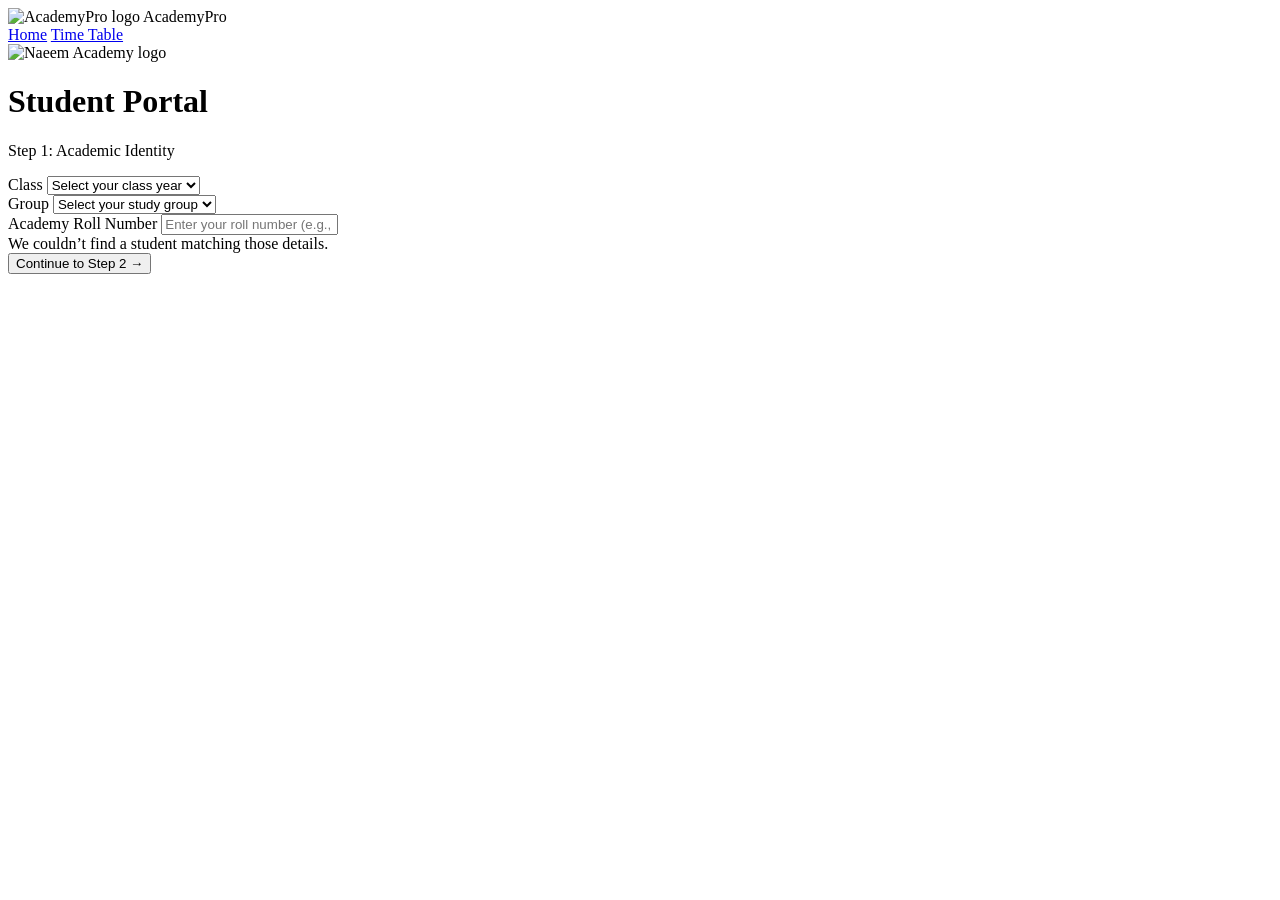
==== index.html @ 9ad62243 "Add files via upload" ====
<!DOCTYPE html>
<html lang="en">
<head>
<meta charset="UTF-8" />
<meta name="viewport" content="width=device-width, initial-scale=1.0" />
<title>AcademyPro &mdash; Student Portal Login</title>
<link rel="stylesheet" href="css/style.css" />
</head>
<body class="auth-page">

  <div class="auth-topbar">
    <div class="brand">
      <img src="assets/logo.svg" alt="AcademyPro logo" />
      AcademyPro
    </div>
    <nav>
      <a href="#">Home</a>
      <a href="#">Time Table</a>
    </nav>
  </div>

  <div class="auth-hero">

    <!-- STEP 1: Academic Identity -->
    <form class="auth-card" id="step1" novalidate>
      <img class="auth-logo" src="assets/logo.svg" alt="Naeem Academy logo" />
      <h1>Student Portal</h1>
      <p class="step-label">Step 1: Academic Identity</p>

      <div class="field">
        <label for="classSelect">Class</label>
        <select class="control" id="classSelect" required>
          <option value="" disabled selected>Select your class year</option>
        </select>
      </div>

      <div class="field">
        <label for="groupSelect">Group</label>
        <select class="control" id="groupSelect" required>
          <option value="" disabled selected>Select your study group</option>
        </select>
      </div>

      <div class="field">
        <label for="rollInput">Academy Roll Number</label>
        <input class="control" id="rollInput" type="text" inputmode="numeric" placeholder="Enter your roll number (e.g., 12)" required />
        <div class="field-error" id="step1Error">We couldn&rsquo;t find a student matching those details.</div>
      </div>

      <button class="btn-primary" type="submit">Continue to Step 2 &rarr;</button>
    </form>

    <!-- STEP 2: Password -->
    <form class="auth-card" id="step2" novalidate style="display:none;">
      <span class="step-pill">Step 2 of 2</span>
      <img class="auth-logo" src="assets/logo.svg" alt="Naeem Academy logo" />
      <h1>Welcome Back</h1>
      <p class="subtitle">Please enter your password to continue.</p>

      <div class="field">
        <label>Student ID</label>
        <div class="input-icon-wrap">
          <span class="icon">&#128193;</span>
          <input class="control" id="studentIdDisplay" type="text" disabled />
        </div>
      </div>

      <div class="field">
        <div class="field-row-top">
          <label for="passwordInput">Password</label>
          <a href="#" id="forgotLink">Forgot Password?</a>
        </div>
        <div class="input-icon-wrap">
          <span class="icon">&#128274;</span>
          <input class="control" id="passwordInput" type="password" placeholder="Enter your password" required />
          <button class="toggle-visibility" type="button" id="toggleVisibility" aria-label="Show password">&#128065;</button>
        </div>
        <div class="field-error" id="step2Error">That password doesn&rsquo;t match this Student ID.</div>
      </div>

      <button class="btn-primary" type="submit">Log In &rarr;</button>
      <a class="auth-back" href="#" id="backToStep1">Go back to Step 1</a>
    </form>

  </div>

  <script src="js/common.js"></script>
  <script src="js/auth.js"></script>
</body>
</html>
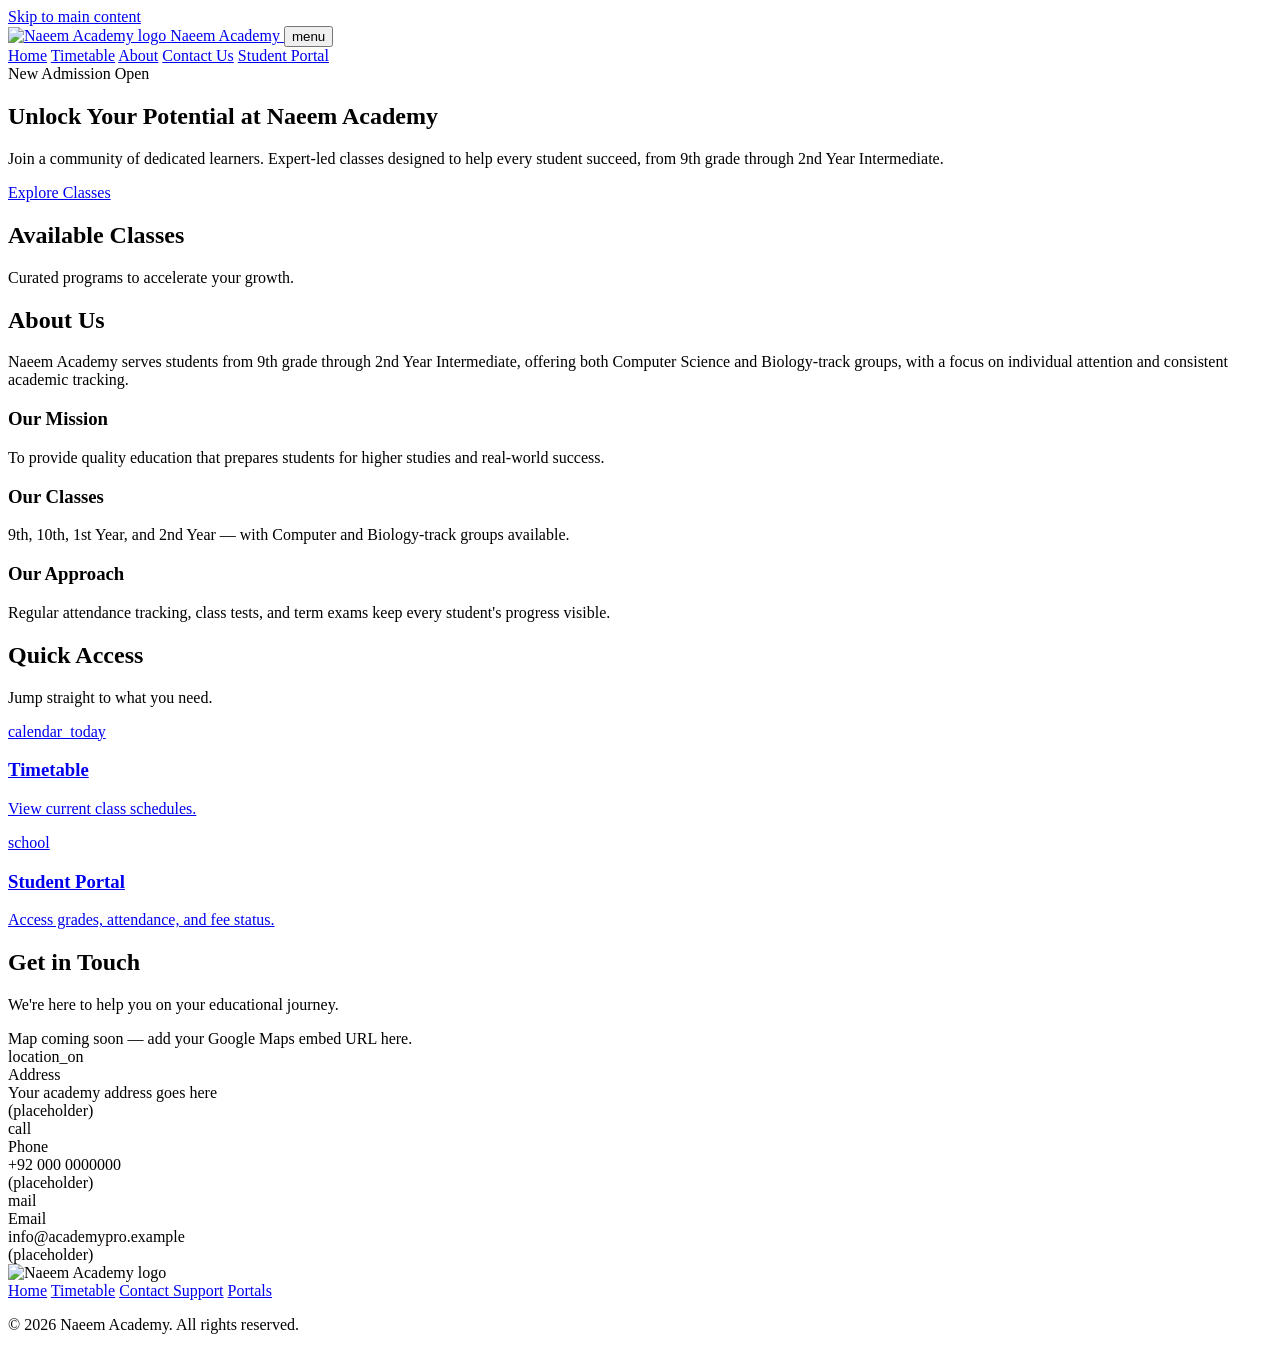
==== commit 4891c159: "Add files via upload" ====
--- a/index.html
+++ b/index.html
@@ -3,88 +3,150 @@
 <head>
 <meta charset="UTF-8" />
 <meta name="viewport" content="width=device-width, initial-scale=1.0" />
-<title>AcademyPro &mdash; Student Portal Login</title>
-<link rel="stylesheet" href="css/style.css" />
+<title>Naeem Academy - Home</title>
+<link rel="stylesheet" href="fonts/fonts.css" />
+<link rel="stylesheet" href="css/site.css" />
+<link rel="stylesheet" href="css/landing.css" />
+<link rel="icon" type="image/png" href="assets/favicon.png" />
 </head>
-<body class="auth-page">
+<body class="public-body">
 
-  <div class="auth-topbar">
-    <div class="brand">
-      <img src="assets/logo.svg" alt="AcademyPro logo" />
-      AcademyPro
+<a href="#main-content" class="sr-only-focusable">Skip to main content</a>
+
+<header class="site-nav">
+  <a href="#home" class="site-brand">
+    <img src="assets/logo.jpg" alt="Naeem Academy logo" />
+    <span>Naeem Academy</span>
+  </a>
+  <button type="button" class="public-nav-toggle" id="public-nav-toggle" aria-label="Open menu" aria-expanded="false">
+    <span class="material-symbols-outlined">menu</span>
+  </button>
+  <nav class="site-nav-links" id="public-nav-links">
+    <a href="#home">Home</a>
+    <a href="timetable.html">Timetable</a>
+    <a href="#about">About</a>
+    <a href="#contact">Contact Us</a>
+    <a href="student-login.html">Student Portal</a>
+  </nav>
+</header>
+
+<main id="main-content">
+
+  <section id="home" class="hero" style="background-image: url('assets/background.png');">
+    <div class="hero-overlay"></div>
+    <div class="hero-content">
+      <span class="hero-badge">New Admission Open</span>
+      <h1>Unlock Your Potential at Naeem Academy</h1>
+      <p class="hero-tagline">Join a community of dedicated learners. Expert-led classes designed to help every student succeed, from 9th grade through 2nd Year Intermediate.</p>
+      <a href="#classes" class="hero-cta">Explore Classes</a>
     </div>
-    <nav>
-      <a href="#">Home</a>
-      <a href="#">Time Table</a>
+  </section>
+
+  <section id="classes" class="public-section">
+    <div class="public-section-inner">
+      <h2 class="section-heading-left">Available Classes</h2>
+      <p class="section-lede-left">Curated programs to accelerate your growth.</p>
+
+      <div class="class-grid" id="classGrid"></div>
+    </div>
+  </section>
+
+  <section id="about" class="public-section public-section-alt">
+    <div class="public-section-inner">
+      <h2>About Us</h2>
+      <p class="public-lede">
+        Naeem Academy serves students from 9th grade through 2nd Year Intermediate, offering
+        both Computer Science and Biology-track groups, with a focus on individual attention
+        and consistent academic tracking.
+      </p>
+      <div class="about-grid">
+        <div class="about-card">
+          <h3>Our Mission</h3>
+          <p>To provide quality education that prepares students for higher studies and real-world success.</p>
+        </div>
+        <div class="about-card">
+          <h3>Our Classes</h3>
+          <p>9th, 10th, 1st Year, and 2nd Year — with Computer and Biology-track groups available.</p>
+        </div>
+        <div class="about-card">
+          <h3>Our Approach</h3>
+          <p>Regular attendance tracking, class tests, and term exams keep every student's progress visible.</p>
+        </div>
+      </div>
+    </div>
+  </section>
+
+  <section id="portals" class="public-section">
+    <div class="public-section-inner">
+      <h2>Quick Access</h2>
+      <p class="public-lede">Jump straight to what you need.</p>
+      <div class="quick-grid">
+        <a href="timetable.html" class="quick-card quick-card-highlight">
+          <div class="quick-card-icon"><span class="material-symbols-outlined">calendar_today</span></div>
+          <h3>Timetable</h3>
+          <p>View current class schedules.</p>
+        </a>
+        <a href="student-login.html" class="quick-card">
+          <div class="quick-card-icon"><span class="material-symbols-outlined">school</span></div>
+          <h3>Student Portal</h3>
+          <p>Access grades, attendance, and fee status.</p>
+        </a>
+      </div>
+    </div>
+  </section>
+
+  <section id="contact" class="public-section public-section-alt">
+    <div class="public-section-inner">
+      <h2>Get in Touch</h2>
+      <p class="public-lede">We're here to help you on your educational journey.</p>
+      <div class="contact-grid">
+        <div class="contact-map">
+          Map coming soon &mdash; add your Google Maps embed URL here.
+        </div>
+        <div class="contact-details-card">
+          <div class="contact-row">
+            <span class="contact-icon"><span class="material-symbols-outlined">location_on</span></span>
+            <div>
+              <div class="contact-label">Address</div>
+              <div>Your academy address goes here<br><span class="placeholder-note">(placeholder)</span></div>
+            </div>
+          </div>
+          <div class="contact-row">
+            <span class="contact-icon"><span class="material-symbols-outlined">call</span></span>
+            <div>
+              <div class="contact-label">Phone</div>
+              <div>+92 000 0000000<br><span class="placeholder-note">(placeholder)</span></div>
+            </div>
+          </div>
+          <div class="contact-row">
+            <span class="contact-icon"><span class="material-symbols-outlined">mail</span></span>
+            <div>
+              <div class="contact-label">Email</div>
+              <div>info@academypro.example<br><span class="placeholder-note">(placeholder)</span></div>
+            </div>
+          </div>
+        </div>
+      </div>
+    </div>
+  </section>
+
+</main>
+
+<footer class="site-footer">
+  <div class="site-footer-inner">
+    <div class="site-footer-brand">
+      <img src="assets/logo.jpg" alt="Naeem Academy logo" />
+    </div>
+    <nav class="site-footer-links">
+      <a href="#home">Home</a>
+      <a href="timetable.html">Timetable</a>
+      <a href="#contact">Contact Support</a>
+      <a href="#portals">Portals</a>
     </nav>
   </div>
+  <p class="site-footer-copyright">&copy; 2026 Naeem Academy. All rights reserved.</p>
+</footer>
 
-  <div class="auth-hero">
-
-    <!-- STEP 1: Academic Identity -->
-    <form class="auth-card" id="step1" novalidate>
-      <img class="auth-logo" src="assets/logo.svg" alt="Naeem Academy logo" />
-      <h1>Student Portal</h1>
-      <p class="step-label">Step 1: Academic Identity</p>
-
-      <div class="field">
-        <label for="classSelect">Class</label>
-        <select class="control" id="classSelect" required>
-          <option value="" disabled selected>Select your class year</option>
-        </select>
-      </div>
-
-      <div class="field">
-        <label for="groupSelect">Group</label>
-        <select class="control" id="groupSelect" required>
-          <option value="" disabled selected>Select your study group</option>
-        </select>
-      </div>
-
-      <div class="field">
-        <label for="rollInput">Academy Roll Number</label>
-        <input class="control" id="rollInput" type="text" inputmode="numeric" placeholder="Enter your roll number (e.g., 12)" required />
-        <div class="field-error" id="step1Error">We couldn&rsquo;t find a student matching those details.</div>
-      </div>
-
-      <button class="btn-primary" type="submit">Continue to Step 2 &rarr;</button>
-    </form>
-
-    <!-- STEP 2: Password -->
-    <form class="auth-card" id="step2" novalidate style="display:none;">
-      <span class="step-pill">Step 2 of 2</span>
-      <img class="auth-logo" src="assets/logo.svg" alt="Naeem Academy logo" />
-      <h1>Welcome Back</h1>
-      <p class="subtitle">Please enter your password to continue.</p>
-
-      <div class="field">
-        <label>Student ID</label>
-        <div class="input-icon-wrap">
-          <span class="icon">&#128193;</span>
-          <input class="control" id="studentIdDisplay" type="text" disabled />
-        </div>
-      </div>
-
-      <div class="field">
-        <div class="field-row-top">
-          <label for="passwordInput">Password</label>
-          <a href="#" id="forgotLink">Forgot Password?</a>
-        </div>
-        <div class="input-icon-wrap">
-          <span class="icon">&#128274;</span>
-          <input class="control" id="passwordInput" type="password" placeholder="Enter your password" required />
-          <button class="toggle-visibility" type="button" id="toggleVisibility" aria-label="Show password">&#128065;</button>
-        </div>
-        <div class="field-error" id="step2Error">That password doesn&rsquo;t match this Student ID.</div>
-      </div>
-
-      <button class="btn-primary" type="submit">Log In &rarr;</button>
-      <a class="auth-back" href="#" id="backToStep1">Go back to Step 1</a>
-    </form>
-
-  </div>
-
-  <script src="js/common.js"></script>
-  <script src="js/auth.js"></script>
+<script src="js/home.js"></script>
 </body>
 </html>
